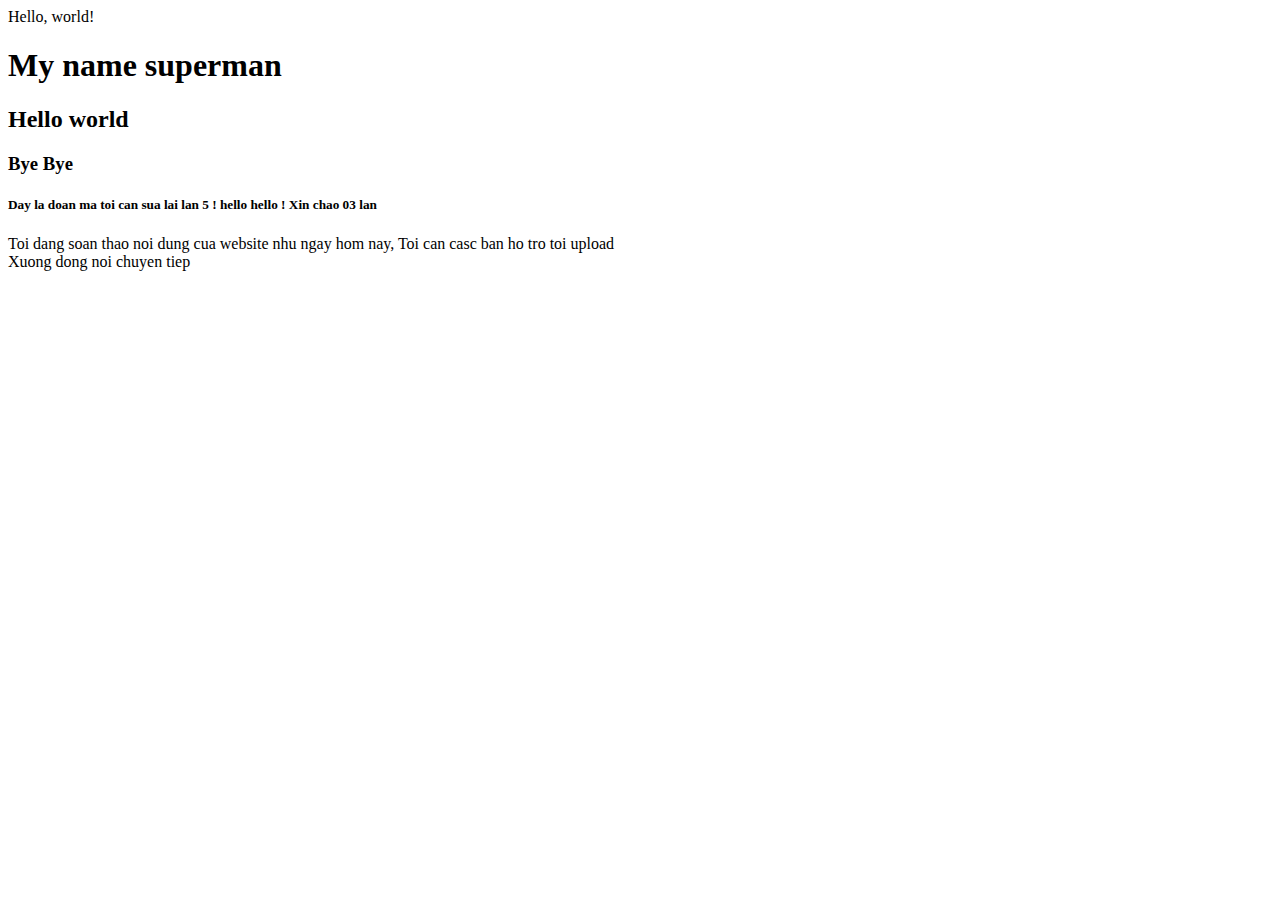
==== index.html @ 1c015023 "Xin chao 3 lan" ====
<!DOCTYPE html>
<html>
    <head>
        <title>My Webpage</title>
    </head>
    <body>
        Hello, world!
        <h1>My name superman </h1>
        <h2>Hello world</h2>
        <h3>Bye Bye</h3>
        <h5> Day la doan ma toi can sua lai lan 5 ! hello hello ! Xin chao 03 lan </h5>
        <p>Toi dang soan thao noi dung cua website nhu ngay hom nay, Toi can casc
        ban ho tro toi upload <br>
        Xuong dong noi chuyen tiep
        </p>
    </body>
</html>
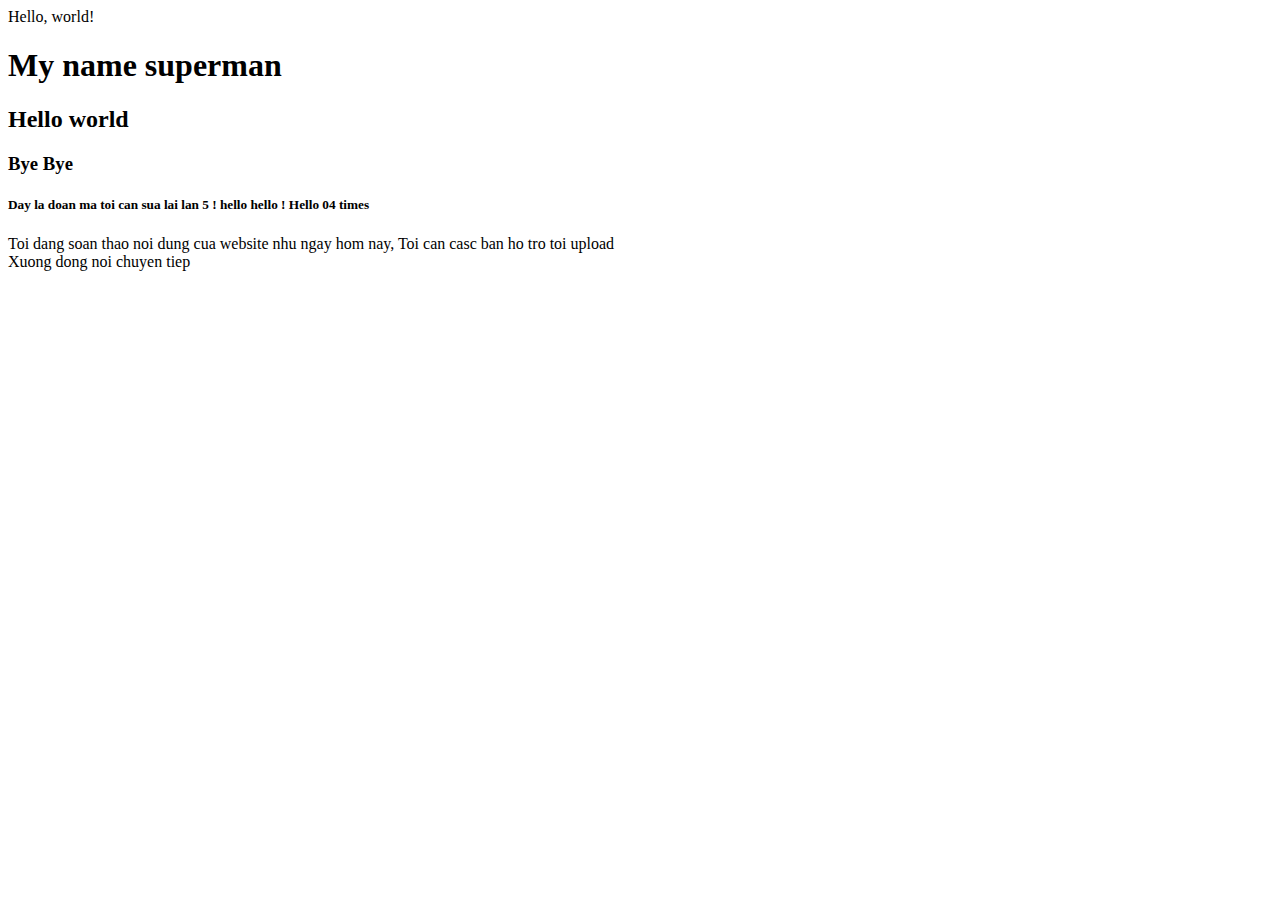
==== commit 250ede90: "Update index.html" ====
--- a/index.html
+++ b/index.html
@@ -8,7 +8,7 @@
         <h1>My name superman </h1>
         <h2>Hello world</h2>
         <h3>Bye Bye</h3>
-        <h5> Day la doan ma toi can sua lai lan 5 ! hello hello ! Xin chao 03 lan </h5>
+        <h5> Day la doan ma toi can sua lai lan 5 ! hello hello ! Hello 04 times </h5>
         <p>Toi dang soan thao noi dung cua website nhu ngay hom nay, Toi can casc
         ban ho tro toi upload <br>
         Xuong dong noi chuyen tiep
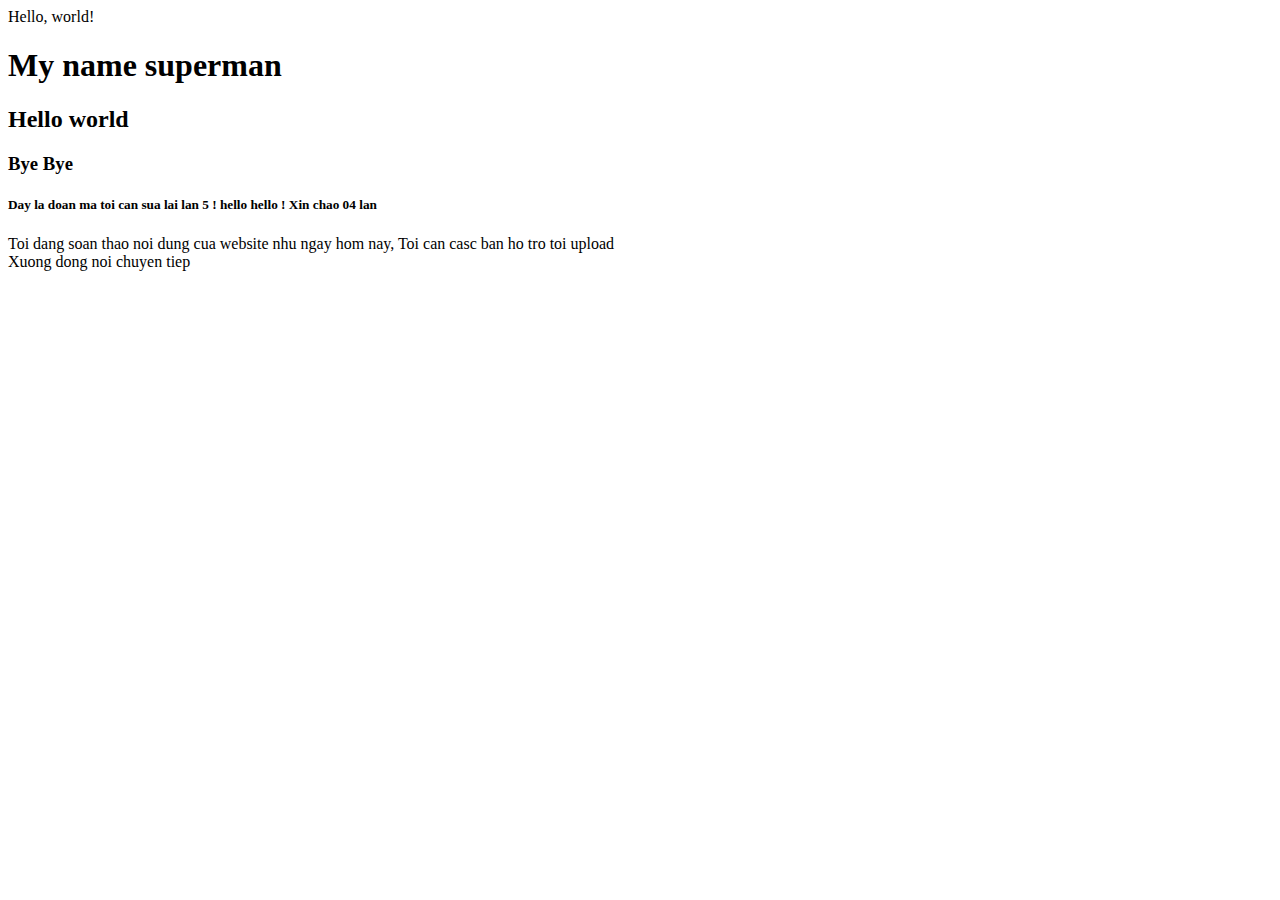
==== commit 2e8e380f: "Add number 04 times" ====
--- a/index.html
+++ b/index.html
@@ -8,7 +8,7 @@
         <h1>My name superman </h1>
         <h2>Hello world</h2>
         <h3>Bye Bye</h3>
-        <h5> Day la doan ma toi can sua lai lan 5 ! hello hello ! Hello 04 times </h5>
+        <h5> Day la doan ma toi can sua lai lan 5 ! hello hello ! Xin chao 04 lan </h5>
         <p>Toi dang soan thao noi dung cua website nhu ngay hom nay, Toi can casc
         ban ho tro toi upload <br>
         Xuong dong noi chuyen tiep
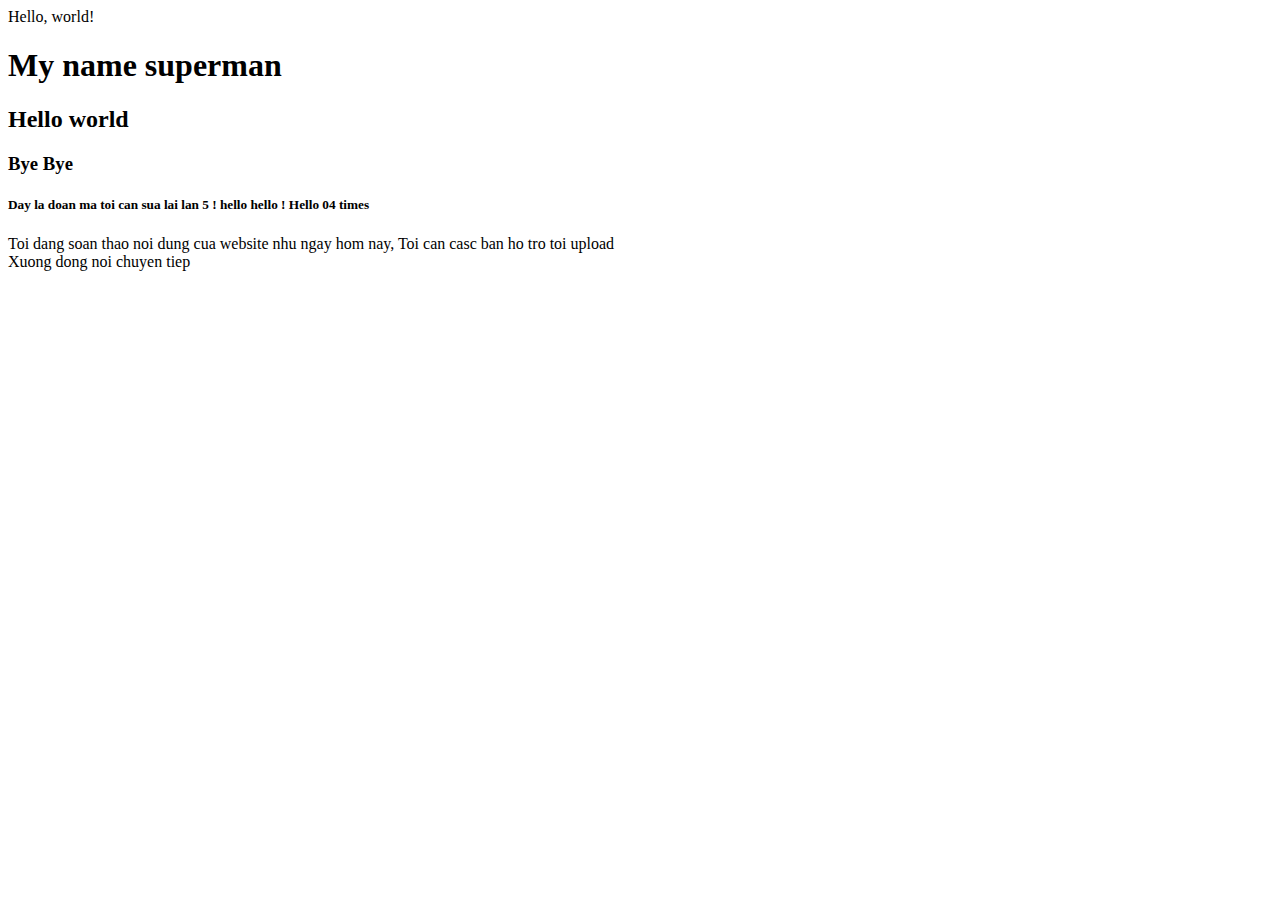
==== commit c6be208c: "Test merge 2nd" ====
--- a/index.html
+++ b/index.html
@@ -8,7 +8,7 @@
         <h1>My name superman </h1>
         <h2>Hello world</h2>
         <h3>Bye Bye</h3>
-        <h5> Day la doan ma toi can sua lai lan 5 ! hello hello ! Xin chao 04 lan </h5>
+        <h5> Day la doan ma toi can sua lai lan 5 ! hello hello ! Hello 04 times </h5>
         <p>Toi dang soan thao noi dung cua website nhu ngay hom nay, Toi can casc
         ban ho tro toi upload <br>
         Xuong dong noi chuyen tiep
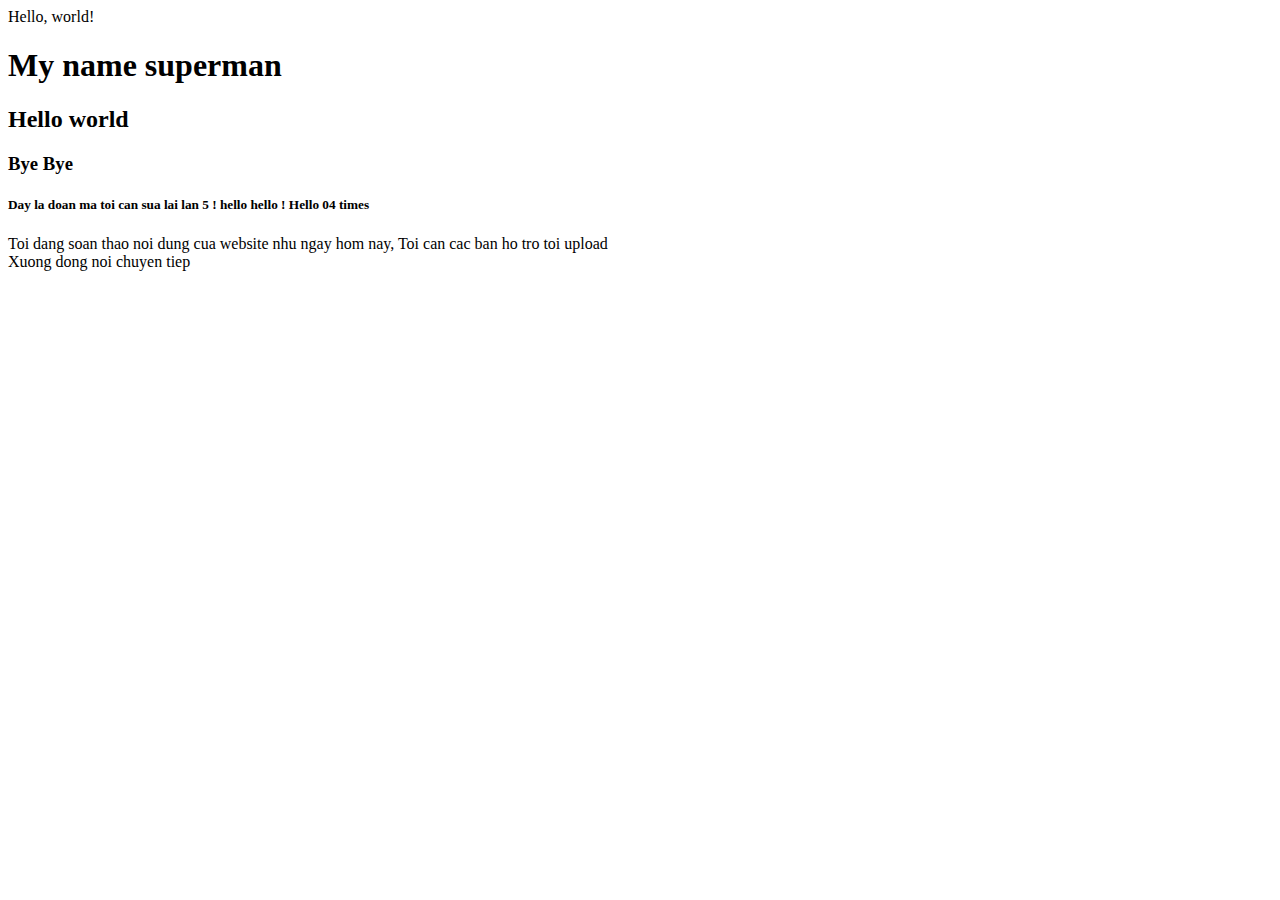
==== commit 2c10cd6e: "Check wrong character" ====
--- a/index.html
+++ b/index.html
@@ -9,7 +9,7 @@
         <h2>Hello world</h2>
         <h3>Bye Bye</h3>
         <h5> Day la doan ma toi can sua lai lan 5 ! hello hello ! Hello 04 times </h5>
-        <p>Toi dang soan thao noi dung cua website nhu ngay hom nay, Toi can casc
+        <p>Toi dang soan thao noi dung cua website nhu ngay hom nay, Toi can cac
         ban ho tro toi upload <br>
         Xuong dong noi chuyen tiep
         </p>
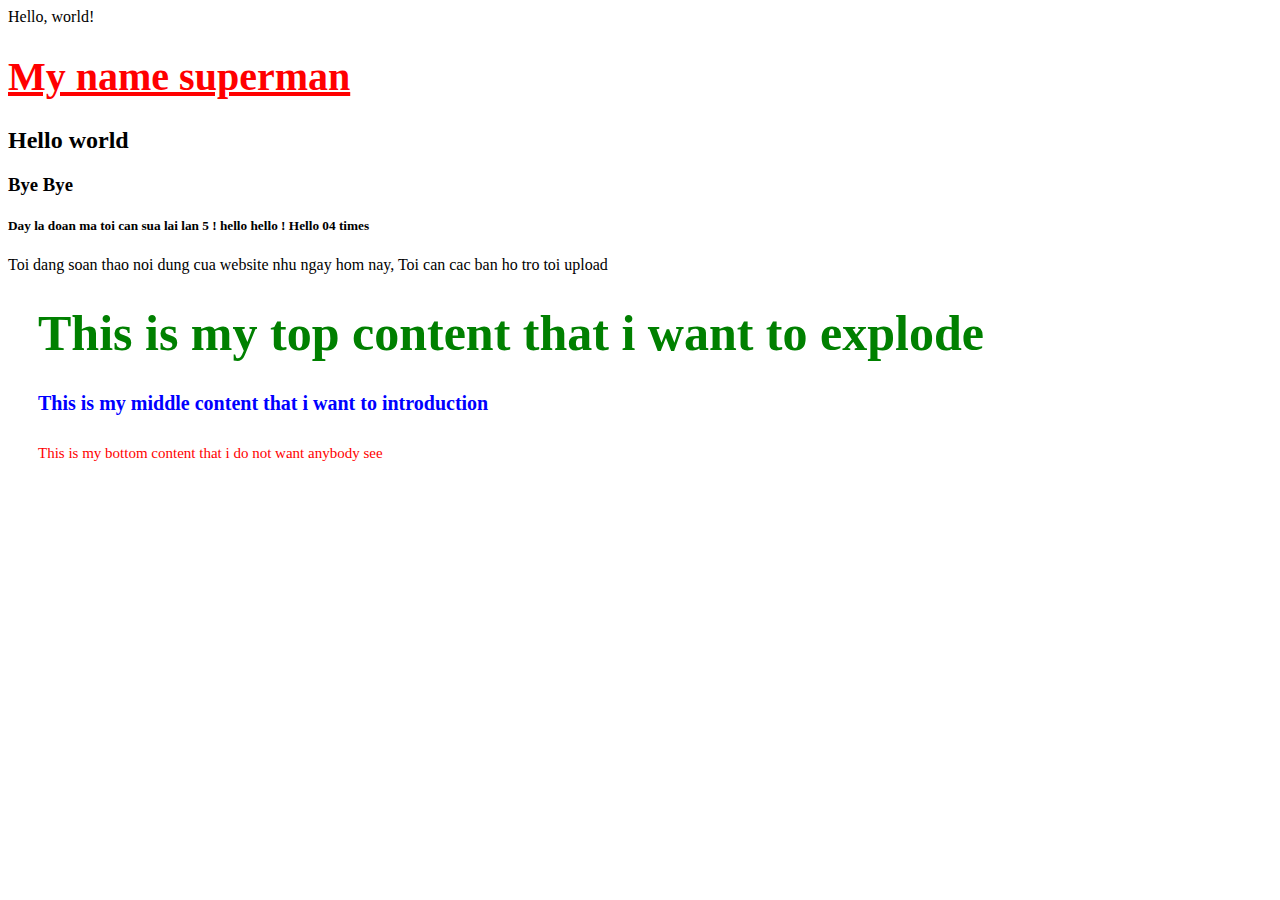
==== commit 67e658fa: "add new file style1.css" ====
--- a/index.html
+++ b/index.html
@@ -2,6 +2,7 @@
 <html>
     <head>
         <title>My Webpage</title>
+        <link rel="stylesheet" href="style1.css">
     </head>
     <body>
         Hello, world!
@@ -11,7 +12,16 @@
         <h5> Day la doan ma toi can sua lai lan 5 ! hello hello ! Hello 04 times </h5>
         <p>Toi dang soan thao noi dung cua website nhu ngay hom nay, Toi can cac
         ban ho tro toi upload <br>
-        Xuong dong noi chuyen tiep
         </p>
+        <div id="top">
+          This is my <span class="introduction"> top </span> content that i want to explode
+        </div>
+        <div id="middle">
+          This is my <span class="introduction">middle</span> content that i want to introduction
+        </div>
+        <div id="bottom">
+          This is my <span class="introduction">bottom</span> content that i do not want anybody see
+        </div>
+
     </body>
 </html>
--- a/style1.css
+++ b/style1.css
@@ -0,0 +1,26 @@
+#top {
+  font-size: 50px;
+  font-weight: bold;
+  color: green;
+  margin: 30px;
+}
+#middle {
+  font-size: 20px;
+  font-weight: bold;
+  color: blue;
+  margin: 30px;
+}
+#bottom {
+  font-size: 15px;
+  color: red;
+  margin: 30px;
+}
+.introduction1{
+  font-weight: bold;
+  color: black;
+}
+h1 {
+  color: red;
+  text-decoration: underline;
+  font-size: 40px;
+}
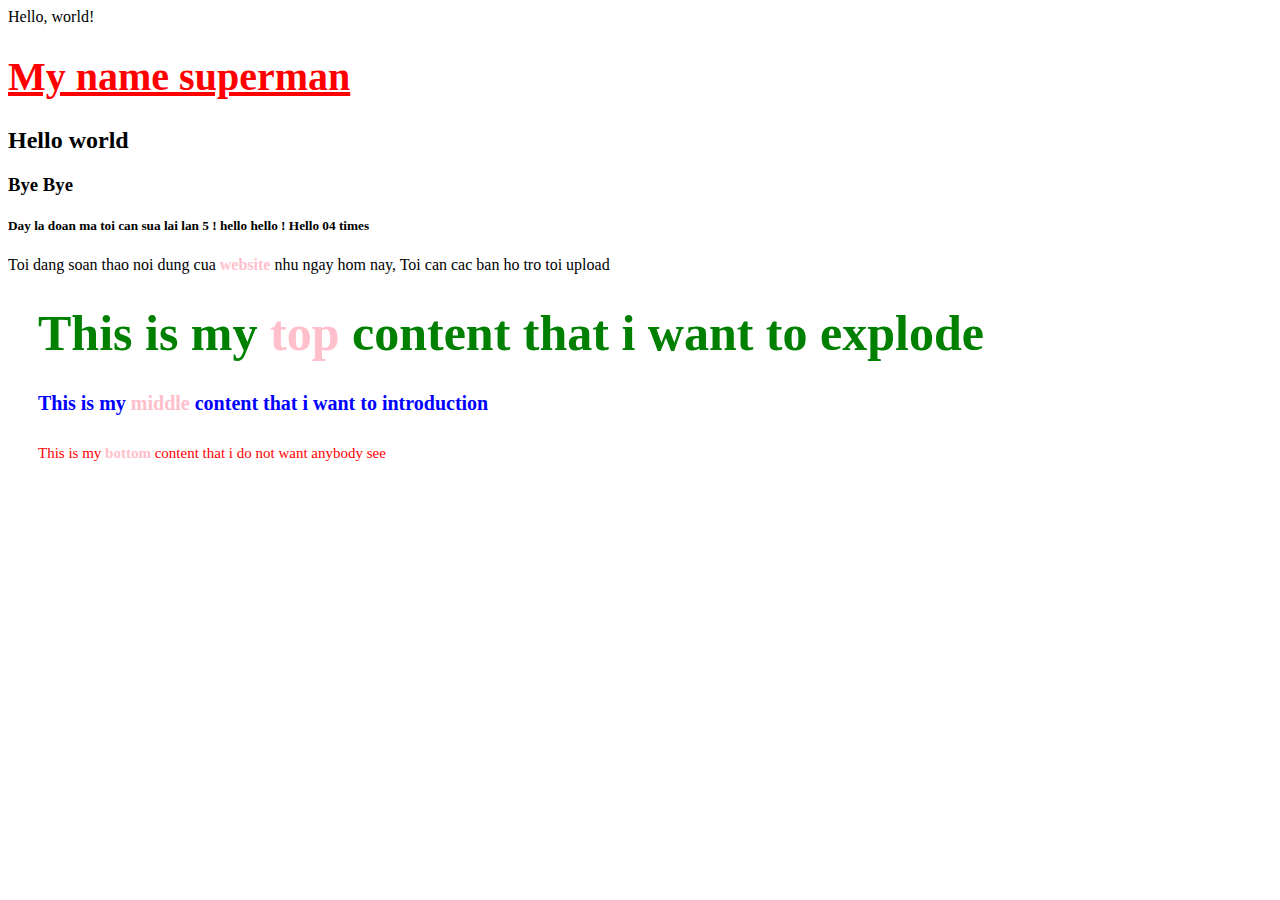
==== commit 64fac2c0: "Pseudo-class, class, id" ====
--- a/index.html
+++ b/index.html
@@ -1,8 +1,14 @@
 <!DOCTYPE html>
 <html>
     <head>
-        <title>My Webpage</title>
+        <title> Index page </title>
         <link rel="stylesheet" href="style1.css">
+        <style media="screen">
+        .introduction{
+          font-weight: bold;
+          color: pink;
+        }
+        </style>
     </head>
     <body>
         Hello, world!
@@ -10,11 +16,11 @@
         <h2>Hello world</h2>
         <h3>Bye Bye</h3>
         <h5> Day la doan ma toi can sua lai lan 5 ! hello hello ! Hello 04 times </h5>
-        <p>Toi dang soan thao noi dung cua website nhu ngay hom nay, Toi can cac
+        <p>Toi dang soan thao noi dung cua <span class="introduction">website</span> nhu ngay hom nay, Toi can cac
         ban ho tro toi upload <br>
         </p>
         <div id="top">
-          This is my <span class="introduction"> top </span> content that i want to explode
+          This is my <span  class="introduction" > top </span> content that i want to explode
         </div>
         <div id="middle">
           This is my <span class="introduction">middle</span> content that i want to introduction
--- a/style1.css
+++ b/style1.css
@@ -15,10 +15,7 @@
   color: red;
   margin: 30px;
 }
-.introduction1{
-  font-weight: bold;
-  color: black;
-}
+
 h1 {
   color: red;
   text-decoration: underline;
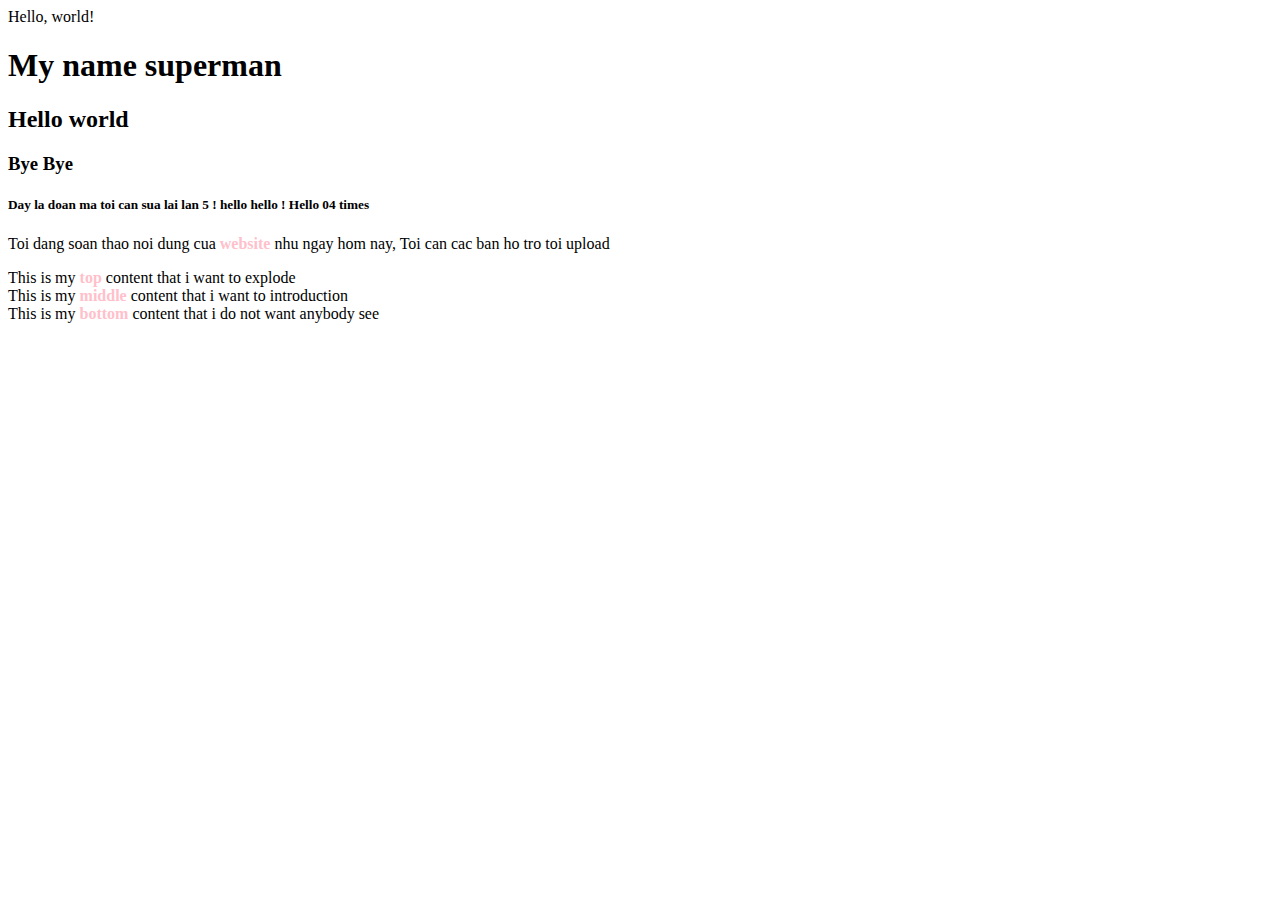
==== commit fd19c742: "Tao bootstrat3" ====
--- a/index.html
+++ b/index.html
@@ -1,33 +1,35 @@
 <!DOCTYPE html>
 <html>
-    <head>
-        <title> Index page </title>
-        <link rel="stylesheet" href="style1.css">
-        <style media="screen">
-        .introduction{
-          font-weight: bold;
-          color: pink;
-        }
-        </style>
-    </head>
-    <body>
-        Hello, world!
-        <h1>My name superman </h1>
-        <h2>Hello world</h2>
-        <h3>Bye Bye</h3>
-        <h5> Day la doan ma toi can sua lai lan 5 ! hello hello ! Hello 04 times </h5>
-        <p>Toi dang soan thao noi dung cua <span class="introduction">website</span> nhu ngay hom nay, Toi can cac
-        ban ho tro toi upload <br>
-        </p>
-        <div id="top">
-          This is my <span  class="introduction" > top </span> content that i want to explode
-        </div>
-        <div id="middle">
-          This is my <span class="introduction">middle</span> content that i want to introduction
-        </div>
-        <div id="bottom">
-          This is my <span class="introduction">bottom</span> content that i do not want anybody see
-        </div>
+<head>
+  <title> Index page </title>
+  <link rel="stylesheet" href="index1.css">
+  <link rel="stylesheet" media="screen and (max-width:600px)" href="index2.css">
 
-    </body>
+  <style media="screen">
+  .introduction{
+    font-weight: bold;
+    color: pink;
+  }
+  </style>
+</head>
+<body>
+  Hello, world!
+  <h1>My name superman </h1>
+  <h2>Hello world</h2>
+  <h3>Bye Bye</h3>
+  <h5> Day la doan ma toi can sua lai lan 5 ! hello hello ! Hello 04 times </h5>
+  <p>Toi dang soan thao noi dung cua <span class="introduction">website</span> nhu ngay hom nay, Toi can cac
+    ban ho tro toi upload <br>
+  </p>
+  <div id="top">
+    This is my <span  class="introduction" > top </span> content that i want to explode
+  </div>
+  <div id="middle">
+    This is my <span class="introduction">middle</span> content that i want to introduction
+  </div>
+  <div id="bottom">
+    This is my <span class="introduction">bottom</span> content that i do not want anybody see
+  </div>
+
+</body>
 </html>
